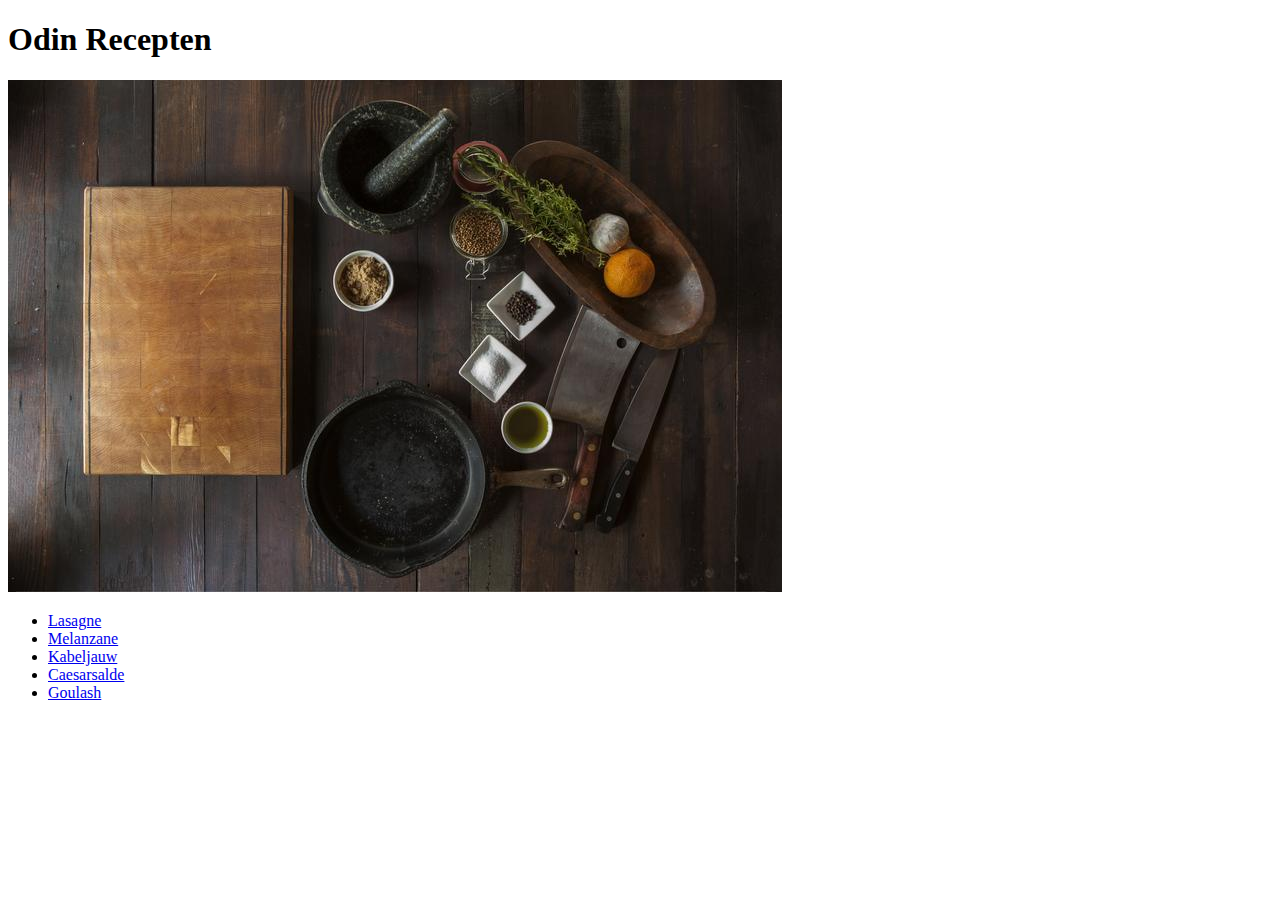
==== index.html @ e952bd22 "Added HTML-files and images" ====
<!DOCTYPE html>
<html lang="nl">
  <head>
    <meta charset="UTF-8" />
    <meta http-equiv="X-UA-Compatible" content="IE=edge" />
    <meta name="viewport" content="width=device-width, initial-scale=1.0" />
    <title>Odin Recepten</title>
    <link rel="stylesheet" href="styles.css" />
  </head>
  <body>
    <h1>Odin Recepten</h1>
    <img src="./images/food.jpg" alt="uitnodigende foto om te koken" />
    <ul>
      <li><a href="./recipes/lasagne.html">Lasagne</a></li>
      <li><a href="./recipes/melanzane.html">Melanzane</a></li>
      <li><a href="./recipes/kabeljauw.html">Kabeljauw</a></li>
      <li><a href="./recipes/caesarsalade.html">Caesarsalde</a></li>
      <li><a href="./recipes/goulash.html">Goulash</a></li>
    </ul>
  </body>
</html>
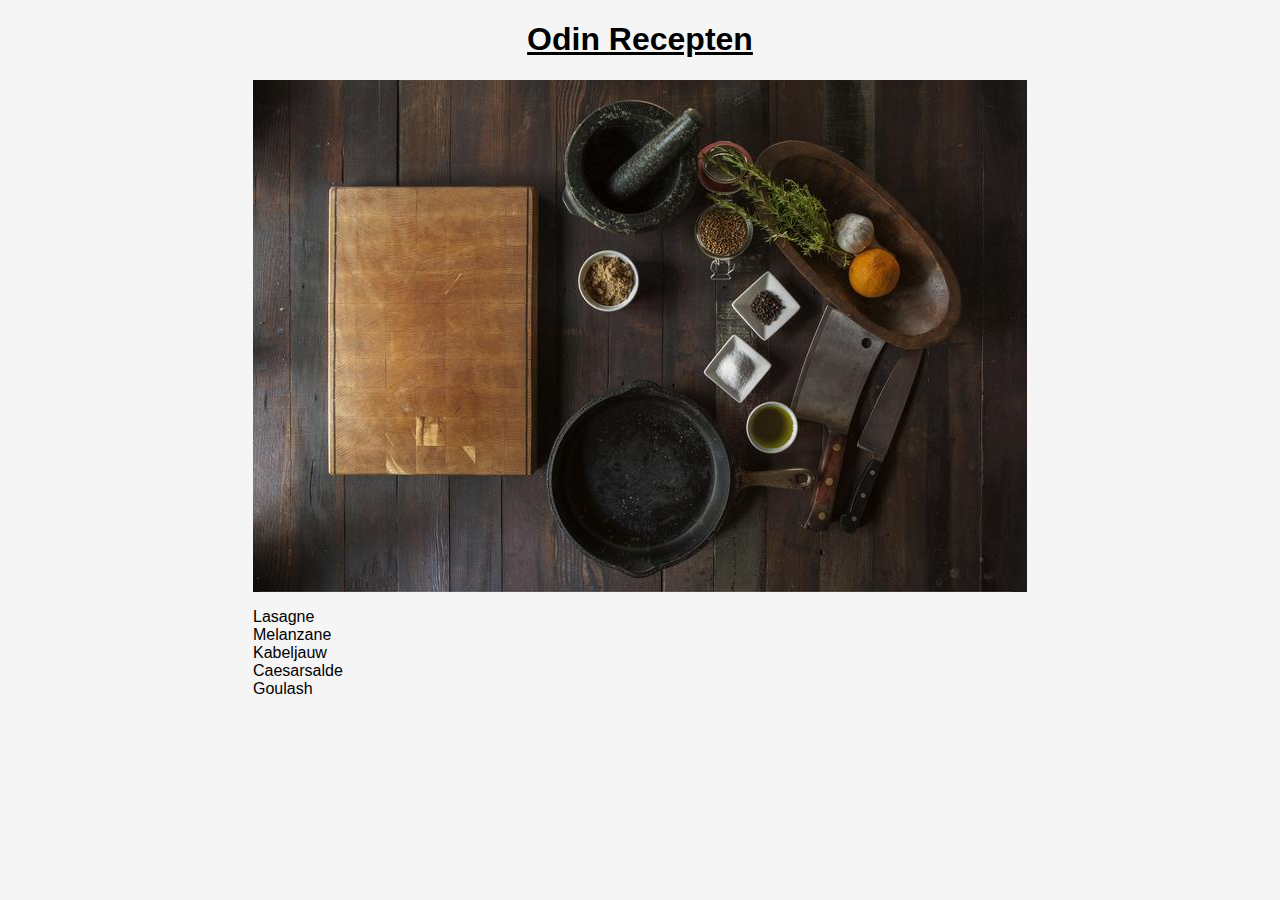
==== commit 0cbb8a5e: "Added class and link styles and wrote basic CSS" ====
--- a/index.html
+++ b/index.html
@@ -10,7 +10,7 @@
   <body>
     <h1>Odin Recepten</h1>
     <img src="./images/food.jpg" alt="uitnodigende foto om te koken" />
-    <ul>
+    <ul class="gerechten">
       <li><a href="./recipes/lasagne.html">Lasagne</a></li>
       <li><a href="./recipes/melanzane.html">Melanzane</a></li>
       <li><a href="./recipes/kabeljauw.html">Kabeljauw</a></li>
--- a/styles.css
+++ b/styles.css
@@ -0,0 +1,31 @@
+body {
+  font-family: Arial, Helvetica, sans-serif;
+  max-width: 774px;
+  margin: 0 auto;
+  background-color: whitesmoke;
+}
+h1 {
+  text-align: center;
+}
+h1,
+h2 {
+  text-decoration: underline;
+}
+
+ul {
+  list-style: none;
+}
+
+a {
+  text-decoration: none;
+  color: black;
+}
+.gerechten {
+  padding-left: 0;
+}
+img {
+  display: block;
+  margin: 0 auto;
+  width: 774px;
+  height: auto;
+}
